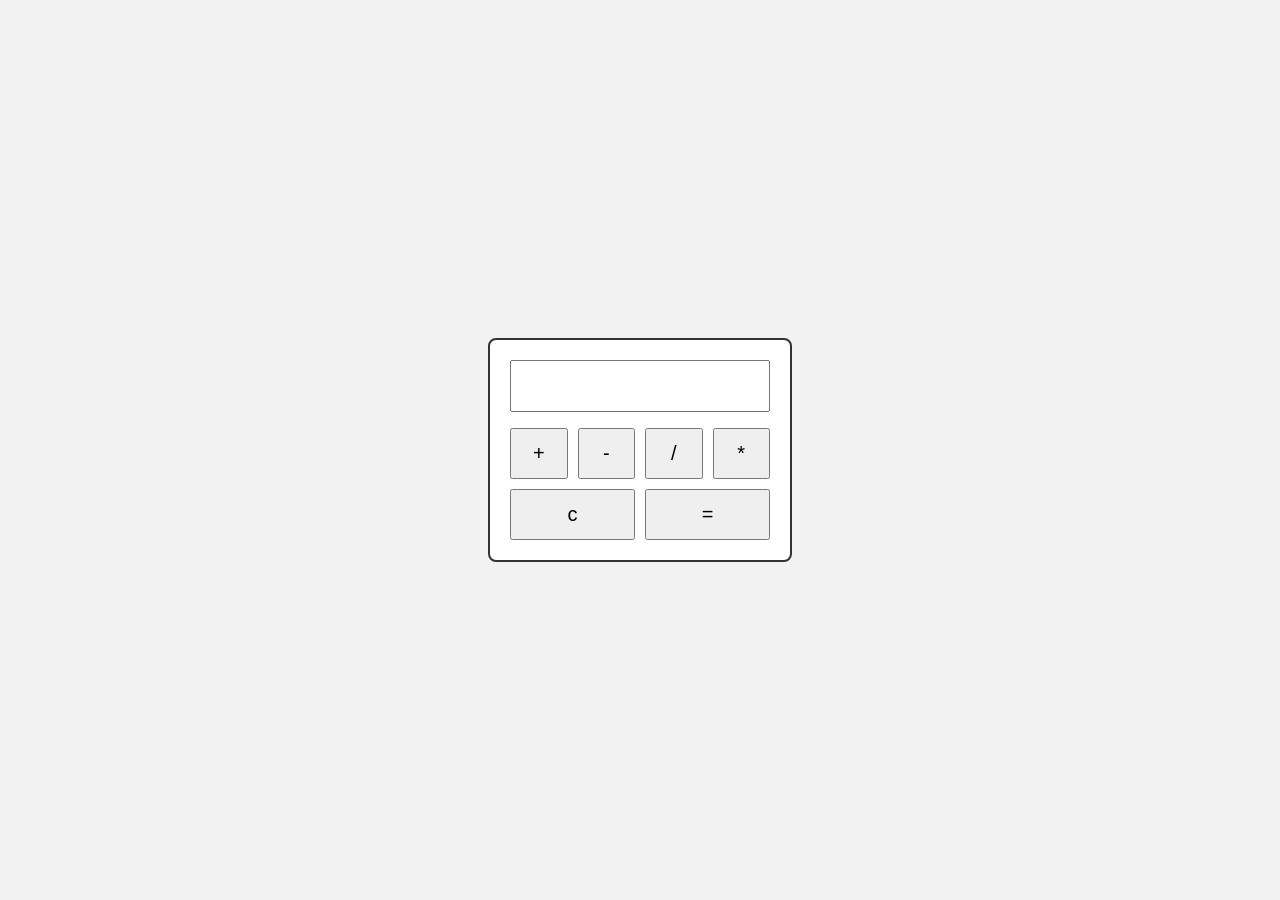
==== index.html @ 8f89bf52 "Created the webpage the first test for addition" ====
<!DOCTYPE html>
<html lang="en">
<head>
  <meta charset="UTF-8">
  <meta name="viewport" content="width=device-width, initial-scale=1.0">
  <title>Calculator</title>
  <link rel="stylesheet" href="style.css">
</head>
<body>
  <main class="calculator">
    <input type="text" class="display" aria-label="Calculator display">

    <div class="operator-row">
      <button type="button">+</button>
      <button type="button">-</button>
      <button type="button">/</button>
      <button type="button">*</button>
    </div>

    <div class="action-row">
      <button type="button">c</button>
      <button type="button">=</button>
    </div>
  </main>
</body>
</html>
---- style.css ----
body {
  min-height: 100vh;
  margin: 0;
  display: flex;
  justify-content: center;
  align-items: center;
  font-family: Arial, sans-serif;
  background-color: #f2f2f2;
}

.calculator {
  width: 260px;
  padding: 20px;
  border: 2px solid #333;
  border-radius: 8px;
  background-color: white;
}

.display {
  box-sizing: border-box;
  width: 100%;
  margin-bottom: 16px;
  padding: 10px;
  font-size: 24px;
  text-align: right;
}

.operator-row,
.action-row {
  display: flex;
  gap: 10px;
  margin-bottom: 10px;
}

.action-row {
  margin-bottom: 0;
}

button {
  flex: 1;
  padding: 12px;
  font-size: 20px;
  cursor: pointer;
}
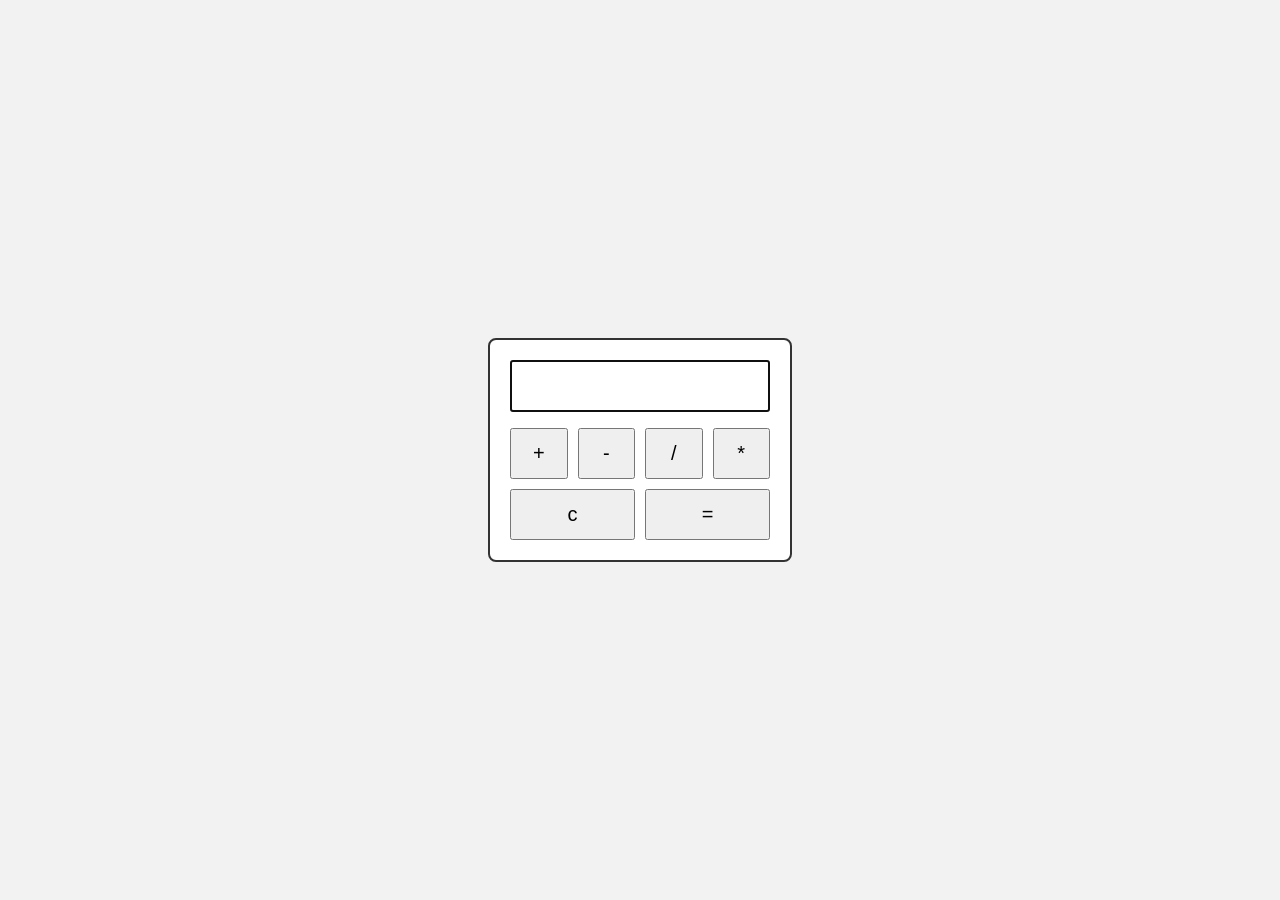
==== commit 1bbd19a6: "cleaned up the implementation" ====
--- a/index.html
+++ b/index.html
@@ -11,16 +11,18 @@
     <input type="text" class="display" aria-label="Calculator display">
 
     <div class="operator-row">
-      <button type="button">+</button>
-      <button type="button">-</button>
-      <button type="button">/</button>
-      <button type="button">*</button>
+      <button type="button" data-operator="+">+</button>
+      <button type="button" data-operator="-">-</button>
+      <button type="button" data-operator="/">/</button>
+      <button type="button" data-operator="*">*</button>
     </div>
 
     <div class="action-row">
-      <button type="button">c</button>
-      <button type="button">=</button>
+      <button type="button" id="clear-button">c</button>
+      <button type="button" id="equals-button">=</button>
     </div>
   </main>
+
+  <script src="script.js"></script>
 </body>
 </html>
